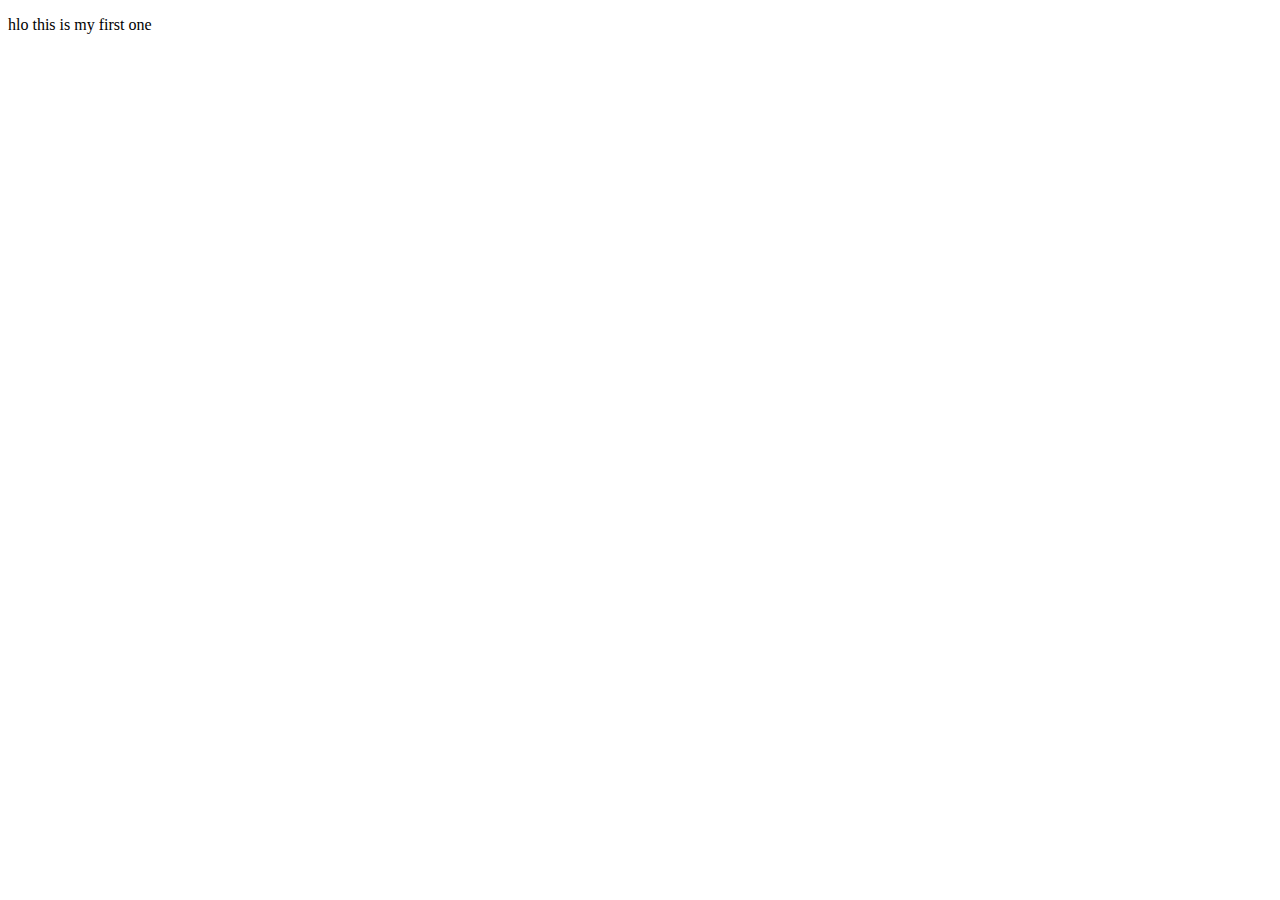
==== index.html @ dc1a6f83 "Rename tanusha.html to index.html" ====
<!DOCTYPE html>
<html lang="en">
<head>
    <meta charset="UTF-8">
    <meta name="viewport" content="width=p
    , initial-scale=1.0">
    <title>Document</title>
</head>
<body>
    <p>hlo this is my first one</p>
</body>
</html>
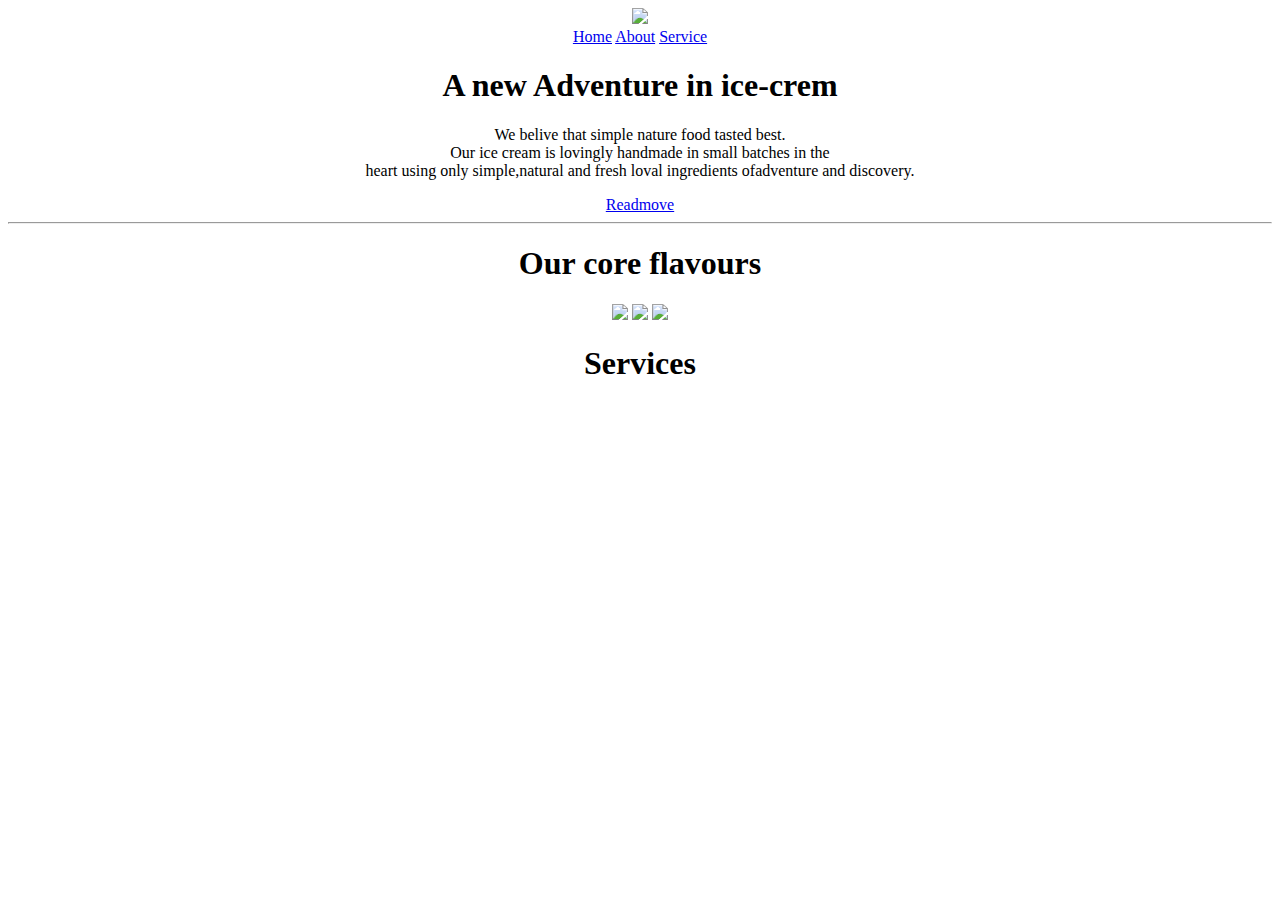
==== commit 7847cf5e: "update" ====
--- a/index.html
+++ b/index.html
@@ -1,12 +1,31 @@
+
 <!DOCTYPE html>
 <html lang="en">
 <head>
     <meta charset="UTF-8">
-    <meta name="viewport" content="width=p
-    , initial-scale=1.0">
+    <meta name="viewport" content="width=device-width, initial-scale=1.0">
     <title>Document</title>
+    <link rel="stylesheet" href="teju.css">
 </head>
 <body>
-    <p>hlo this is my first one</p>
+    <div class="logo"><img src="c:\Users\varun\Downloads\WhatsApp Image 2025-02-26 at 10.30.26 PM.jpeg"></div>
+    <div id="top">
+    <a href="web.html">Home</a>
+    <a href="about.html">About</a>
+    <a href="services.html">Service</a>
+    </div>
+    <h1>A new Adventure in ice-crem</h1>
+    <p>We belive that simple nature food tasted best. <br>Our ice cream is lovingly handmade in small batches in the <br>
+    heart using only simple,natural and fresh loval ingredients ofadventure and discovery.</p>
+    <div><a class="a1" href="https://www.google.co.in/"> Readmove</a></div>
+    <hr>
+    <h1>Our core flavours</h1>
+    <img src="c:\Users\varun\Downloads\WhatsApp Image 2025-02-26 at 9.46.47 PM.jpeg" >
+    <img src="c:\Users\varun\Downloads\WhatsApp Image 2025-02-26 at 9.46.47 PM (1).jpeg">
+    <img src="c:\Users\varun\Downloads\WhatsApp Image 2025-02-26 at 9.46.48 PM.jpeg" >
+    <h1>Services</h1>
+    <div><iframe width="560" height="315" src="https://www.youtube.com/embed/Fa_p2bidUc4?si=M0lNSiRHI92unB78" title="YouTube video player" 
+    frameborder="0" allow="accelerometer; autoplay; clipboard-write; encrypted-media; gyroscope; picture-in-picture; web-share" 
+    referrerpolicy="strict-origin-when-cross-origin" allowfullscreen></iframe></div>
 </body>
 </html>
--- a/teju.css
+++ b/teju.css
@@ -0,0 +1,3 @@
+body{
+    text-align: center;
+}